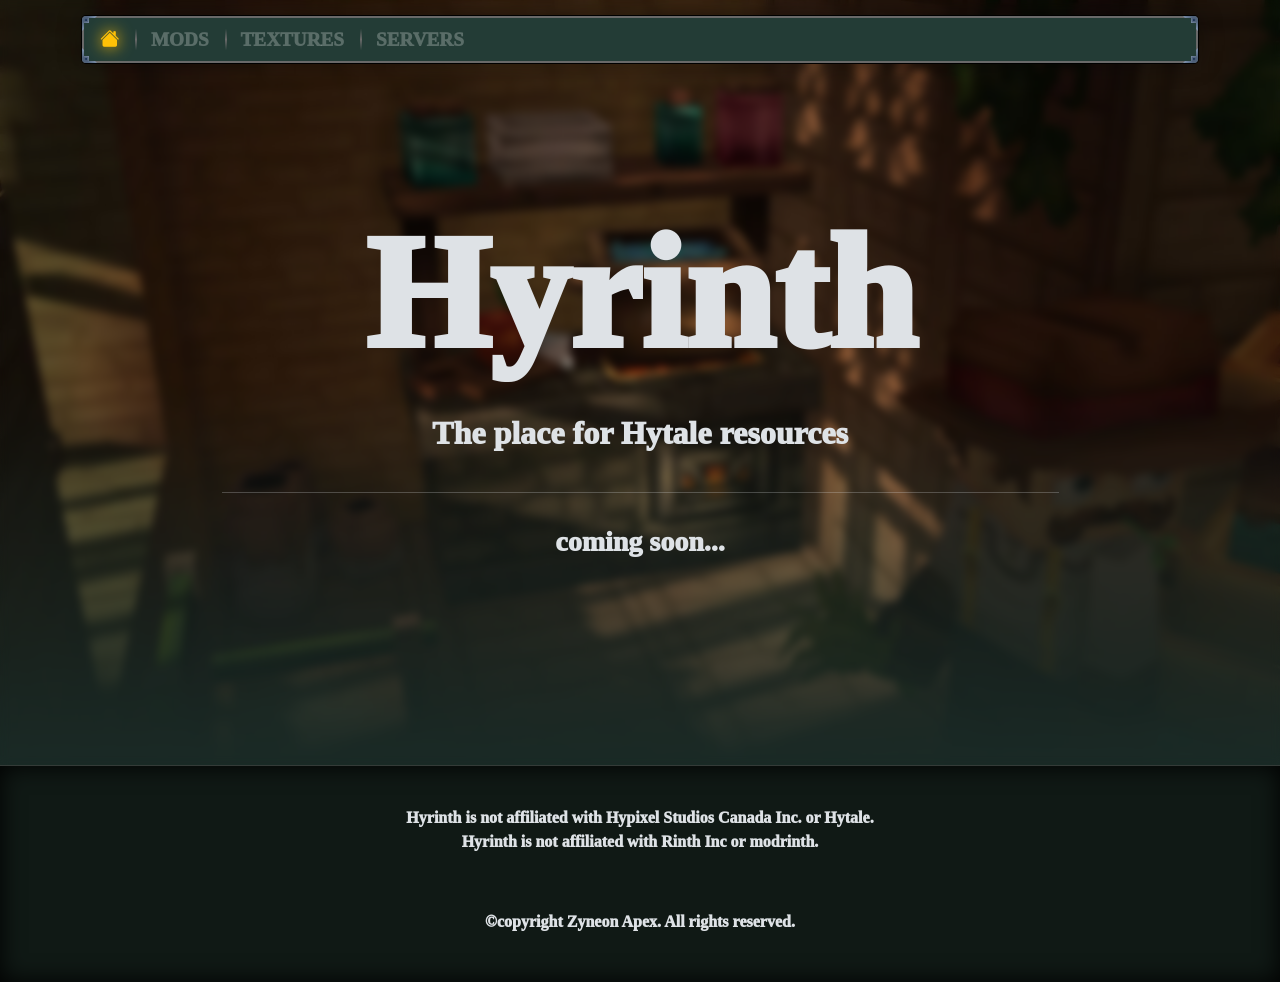
==== index.html @ b4e863d7 "Initial commit" ====
<!DOCTYPE html>
<html lang="en">
    <head>
        <meta charset="UTF-8">
        <meta name="viewport" content="width=device-width, initial-scale=1">
        <title>Title</title>
        <link href="https://cdn.jsdelivr.net/npm/bootstrap@5.3.8/dist/css/bootstrap.min.css" rel="stylesheet" integrity="sha384-sRIl4kxILFvY47J16cr9ZwB07vP4J8+LH7qKQnuqkuIAvNWLzeN8tE5YBujZqJLB" crossorigin="anonymous">
        <link rel="stylesheet" href="https://cdn.jsdelivr.net/npm/bootstrap-icons@1.13.1/font/bootstrap-icons.min.css">
        <link rel="stylesheet" href="assets/hyrinth/css/shared.css">
    </head>
    <body data-bs-theme="dark">
        <nav id="navbar" role="navigation" class="navbar navbar-expand-lg navbar-dark position-fixed">
            <div class="container d-flex justify-content-center gap-2">
                <div class="navbar-container hy-bg-accent">
                    <span class="corner top-left"></span>
                    <span class="corner top-right"></span>
                    <span class="corner bottom-left"></span>
                    <span class="corner bottom-right"></span>
                    <button class="navbar-toggler" type="button" data-bs-toggle="collapse" data-bs-target="#navbarSupportedContent" aria-controls="navbarSupportedContent" aria-expanded="false" aria-label="Toggle navigation">
                        <span class="navbar-toggler-icon"></span>
                    </button>
                    <div class="collapse navbar-collapse" id="navbarSupportedContent">
                        <ul class="navbar-nav me-auto mb-2 mb-lg-0">
                            <li class="nav-item">
                                <a class="nav-link active" aria-current="page" href="#"><i class="bi bi-house-fill"></i></a>
                            </li>
                            <li class="nav-item div">
                                <a class="nav-link disabled" aria-disabled="true">MODS</a>
                            </li>
                            <li class="nav-item div">
                                <a class="nav-link disabled" aria-disabled="true">TEXTURES</a>
                            </li>
                            <li class="nav-item div">
                                <a class="nav-link disabled" aria-disabled="true">SERVERS</a>
                            </li>
                        </ul>
                        <!--div class="d-flex p-0 m-0" role="search">
                            <input class="me-2 m-1 p-1 disabled" type="search" placeholder="Search" aria-label="Search" aria-disabled="true" disabled/>
                        </div-->
                    </div>
                </div>
            </div>
        </nav>
        <div class="header">
            <div class="overlay-fade"></div>
            <div class="overlay-blur"></div>
            <div class="container d-flex flex-column justify-content-center align-items-center gap-3 z-3 position-relative h-100 w-100">
                <h1>Hyrinth</h1>
                <h2>The place for Hytale resources</h2>
                <hr>
                <h3>coming soon...</h3>
            </div>
        </div>
        <div class="footer">
            <div class="container d-flex flex-column justify-content-center align-items-center gap-3">
                <p class="text-center">Hyrinth is <strong>not</strong> affiliated with Hypixel Studios Canada Inc. or Hytale.<br>
                    Hyrinth is <strong>not</strong> affiliated with Rinth Inc or modrinth.</p>
                <p class="text-center"><br>©copyright Zyneon Apex. All rights reserved.</p>
            </div>
        </div>
        <script src="https://cdn.jsdelivr.net/npm/@popperjs/core@2.11.8/dist/umd/popper.min.js" integrity="sha384-I7E8VVD/ismYTF4hNIPjVp/Zjvgyol6VFvRkX/vR+Vc4jQkC+hVqc2pM8ODewa9r" crossorigin="anonymous"></script>
        <script src="https://cdn.jsdelivr.net/npm/bootstrap@5.3.8/dist/js/bootstrap.min.js" integrity="sha384-G/EV+4j2dNv+tEPo3++6LCgdCROaejBqfUeNjuKAiuXbjrxilcCdDz6ZAVfHWe1Y" crossorigin="anonymous"></script>
        <script src="https://cdn.jsdelivr.net/npm/bootstrap@5.3.8/dist/js/bootstrap.bundle.min.js" integrity="sha384-FKyoEForCGlyvwx9Hj09JcYn3nv7wiPVlz7YYwJrWVcXK/BmnVDxM+D2scQbITxI" crossorigin="anonymous"></script>
    </body>
</html>
---- assets/hyrinth/css/shared.css ----
:root {
    --hy-bg: #1a2a26;
    --hy-bg-dark: #101915;
    --hy-bg-accent: #233c36;
}

@font-face {
    font-family: penumbra-serif-std-bold;
    src: url("../font/penumbra-serif-std-bold.otf") format("opentype");
}

* {
    font-family: penumbra-serif-std-bold serif;
    font-weight: 1000 !important;
}

body {
    background: var(--hy-bg);

    #navbar {
        padding: 1rem 0 0 0;
        width: 100%;
        user-select: none;
        z-index: 100;

        h2 {
            text-shadow: 0 0 1.5rem #00000050;
        }

        .navbar-container {
            position: relative;
            border: 2px solid dimgrey;
            border-radius: 0.25rem;
            width: 100%;

            &::after {
                content: '';
                position: absolute;
                top: -3px;
                bottom: -3px;
                left: -3px;
                right: -3px;
                background: black;
                z-index: -1;
                border-radius: 0.3rem;
                box-shadow: 0 0 1.5rem #00000050;
            }

            .corner {
                content: '';
                position: absolute;
                width: 15px;
                height: 15px;
                background-image: url("../../hytale/img/container-corner.png");
                background-size: 100% 100%;
                border-bottom-right-radius: 0.25rem;
            }

            .corner.top-left {
                top: -2px;
                left: -2px;
                transform: rotate(180deg);
            }

            .corner.top-right {
                top: -2px;
                right: -2px;
                transform: rotate(270deg);
            }

            .corner.bottom-left {
                bottom: -2px;
                left: -2px;
                transform: rotate(90deg);
            }

            .corner.bottom-right {
                bottom: -2px;
                right: -2px;
            }

            .navbar-nav {
                li {
                    position: relative;
                    padding: 0;
                    margin: 0;

                    a {
                        font-size: 1.2rem;
                        padding: 0.5rem 1rem 0.4rem 1rem;
                        transition: none;
                    }

                    a:hover {
                        color: white;
                        text-shadow: 0 0 0.4rem #ffffff;
                    }

                    a.active {
                        color: var(--bs-yellow);
                        text-shadow: 0 0 1rem var(--bs-yellow);
                    }
                }

                li.div::after {
                    content: '';
                    position: absolute;
                    height: calc(100%);
                    width: 2px;
                    top: 0;
                    background: linear-gradient(to bottom, transparent, transparent, dimgrey, transparent, transparent);
                    border-radius: 0.3rem;
                }
            }
        }
    }

    .header {
        position: relative;
        padding: 1rem;
        height: 85vh;
        width: 100%;
        background: url("../../hytale/img/screenshot-2.jpg");
        background-size: cover;

        .container {
            h1 {
                font-size: 10rem;
            }

            hr {
                width: 75%;
            }
        }
    }

    .footer {
        border-top: 1px solid var(--bs-border-color-translucent);
        box-shadow: inset 0 0 1.5rem #000000;
        position: relative;
        padding: 2.5rem 2rem 2rem 2rem;
        width: 100%;
        background: var(--hy-bg-dark);
    }

    .hy-bg-accent {
        background: var(--hy-bg-accent);
    }

    .overlay-blur {
        position: absolute;
        width: 100%;
        height: 100%;
        bottom: 0;
        left: 0;
        backdrop-filter: blur(4px);
        z-index: 0;
    }

    .overlay-fade {
        position: absolute;
        width: 100%;
        height: 50%;
        bottom: 0;
        left: 0;
        background: linear-gradient(to bottom, transparent, var(--hy-bg));
        z-index: 0;
    }
}
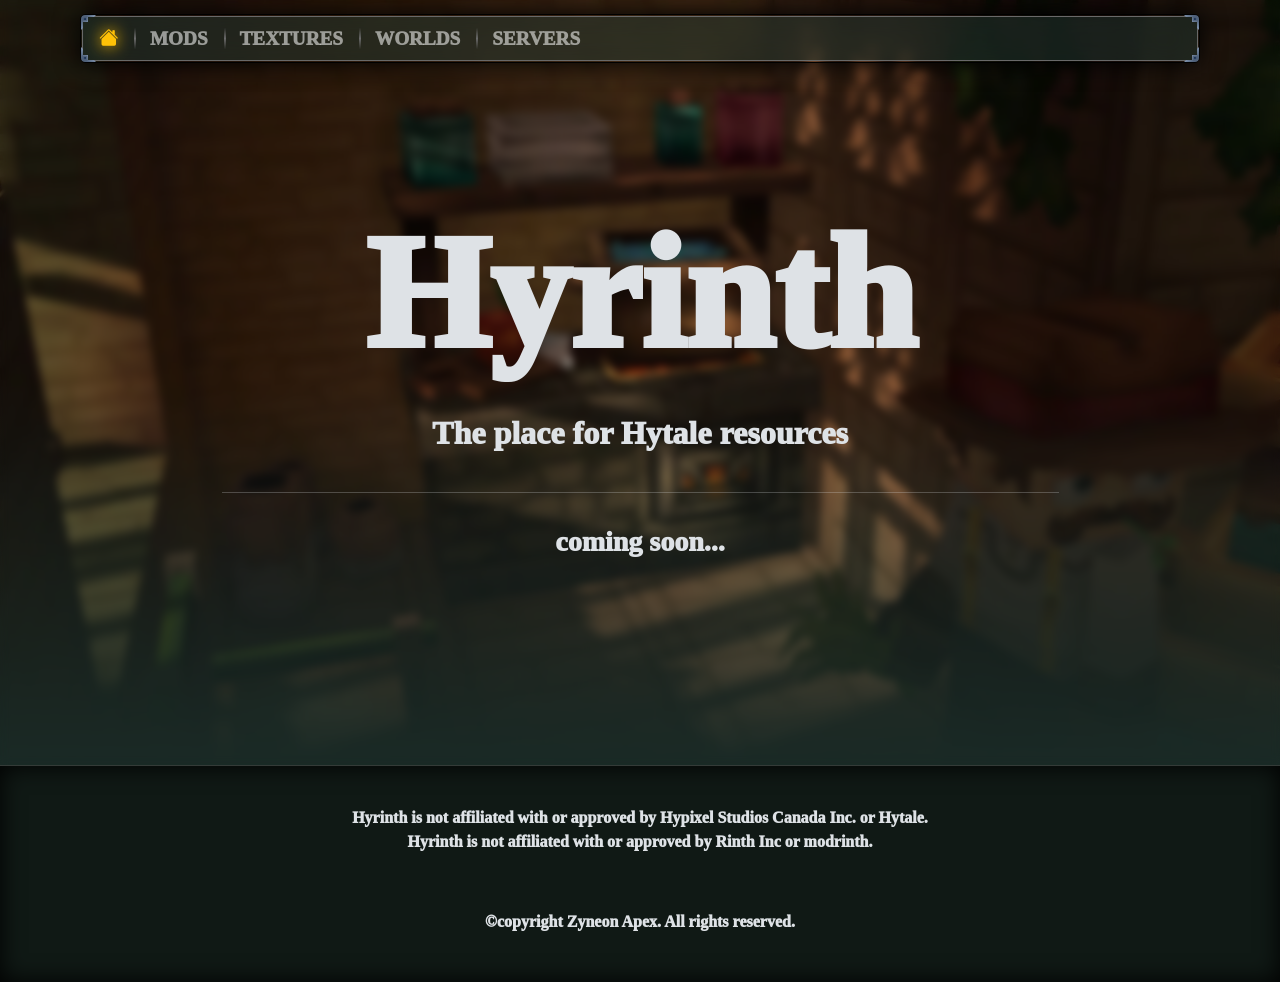
==== commit a25e0049: "add empty worlds demo page and overhaul navbar" ====
--- a/index.html
+++ b/index.html
@@ -3,7 +3,7 @@
     <head>
         <meta charset="UTF-8">
         <meta name="viewport" content="width=device-width, initial-scale=1">
-        <title>Title</title>
+        <title>Home » Hyrinth</title>
         <link href="https://cdn.jsdelivr.net/npm/bootstrap@5.3.8/dist/css/bootstrap.min.css" rel="stylesheet" integrity="sha384-sRIl4kxILFvY47J16cr9ZwB07vP4J8+LH7qKQnuqkuIAvNWLzeN8tE5YBujZqJLB" crossorigin="anonymous">
         <link rel="stylesheet" href="https://cdn.jsdelivr.net/npm/bootstrap-icons@1.13.1/font/bootstrap-icons.min.css">
         <link rel="stylesheet" href="assets/hyrinth/css/shared.css">
@@ -22,16 +22,19 @@
                     <div class="collapse navbar-collapse" id="navbarSupportedContent">
                         <ul class="navbar-nav me-auto mb-2 mb-lg-0">
                             <li class="nav-item">
-                                <a class="nav-link active" aria-current="page" href="#"><i class="bi bi-house-fill"></i></a>
+                                <a class="nav-link active" aria-current="page" href="/"><i class="bi bi-house-fill"></i></a>
                             </li>
                             <li class="nav-item div">
-                                <a class="nav-link disabled" aria-disabled="true">MODS</a>
+                                <a class="nav-link " href="/mods">MODS</a>
                             </li>
                             <li class="nav-item div">
-                                <a class="nav-link disabled" aria-disabled="true">TEXTURES</a>
+                                <a class="nav-link " href="/textures">TEXTURES</a>
                             </li>
                             <li class="nav-item div">
-                                <a class="nav-link disabled" aria-disabled="true">SERVERS</a>
+                                <a class="nav-link" href="/worlds">WORLDS</a>
+                            </li>
+                            <li class="nav-item div">
+                                <a class="nav-link " href="/servers">SERVERS</a>
                             </li>
                         </ul>
                         <!--div class="d-flex p-0 m-0" role="search">
@@ -51,15 +54,16 @@
                 <h3>coming soon...</h3>
             </div>
         </div>
-        <div class="footer">
+        <div class="footer user-select-none">
             <div class="container d-flex flex-column justify-content-center align-items-center gap-3">
-                <p class="text-center">Hyrinth is <strong>not</strong> affiliated with Hypixel Studios Canada Inc. or Hytale.<br>
-                    Hyrinth is <strong>not</strong> affiliated with Rinth Inc or modrinth.</p>
+                <p class="text-center">Hyrinth is <strong>not</strong> affiliated with or approved by Hypixel Studios Canada Inc. or Hytale.<br>
+                    Hyrinth is <strong>not</strong> affiliated with or approved by Rinth Inc or modrinth.</p>
                 <p class="text-center"><br>©copyright Zyneon Apex. All rights reserved.</p>
             </div>
         </div>
         <script src="https://cdn.jsdelivr.net/npm/@popperjs/core@2.11.8/dist/umd/popper.min.js" integrity="sha384-I7E8VVD/ismYTF4hNIPjVp/Zjvgyol6VFvRkX/vR+Vc4jQkC+hVqc2pM8ODewa9r" crossorigin="anonymous"></script>
         <script src="https://cdn.jsdelivr.net/npm/bootstrap@5.3.8/dist/js/bootstrap.min.js" integrity="sha384-G/EV+4j2dNv+tEPo3++6LCgdCROaejBqfUeNjuKAiuXbjrxilcCdDz6ZAVfHWe1Y" crossorigin="anonymous"></script>
         <script src="https://cdn.jsdelivr.net/npm/bootstrap@5.3.8/dist/js/bootstrap.bundle.min.js" integrity="sha384-FKyoEForCGlyvwx9Hj09JcYn3nv7wiPVlz7YYwJrWVcXK/BmnVDxM+D2scQbITxI" crossorigin="anonymous"></script>
+        <script src="assets/hyrinth/js/shared.js"></script>
     </body>
 </html>
--- a/assets/hyrinth/css/shared.css
+++ b/assets/hyrinth/css/shared.css
@@ -1,7 +1,10 @@
 :root {
     --hy-bg: #1a2a26;
+    --hy-bg-transparent: #1a2a2675;
     --hy-bg-dark: #101915;
+    --hy-bg-dark-transparent: #10191575;
     --hy-bg-accent: #233c36;
+    --hy-bg-accent-transparent: #233c3675;
 }
 
 @font-face {
@@ -29,9 +32,11 @@
 
         .navbar-container {
             position: relative;
-            border: 2px solid dimgrey;
+            border: 1px solid dimgrey;
             border-radius: 0.25rem;
             width: 100%;
+            background: var(--hy-bg-accent-transparent);
+            backdrop-filter: blur(16px);
 
             &::after {
                 content: '';
@@ -40,10 +45,11 @@
                 bottom: -3px;
                 left: -3px;
                 right: -3px;
-                background: black;
+                border: 1px solid black !important;
+                background: transparent;
                 z-index: -1;
                 border-radius: 0.3rem;
-                box-shadow: 0 0 1.5rem #00000050;
+                box-shadow: 0 0 1.5rem #000000;
             }
 
             .corner {
@@ -120,7 +126,7 @@
         padding: 1rem;
         height: 85vh;
         width: 100%;
-        background: url("../../hytale/img/screenshot-2.jpg");
+        background: url("../../hytale/img/screenshots/2.webp");
         background-size: cover;
 
         .container {
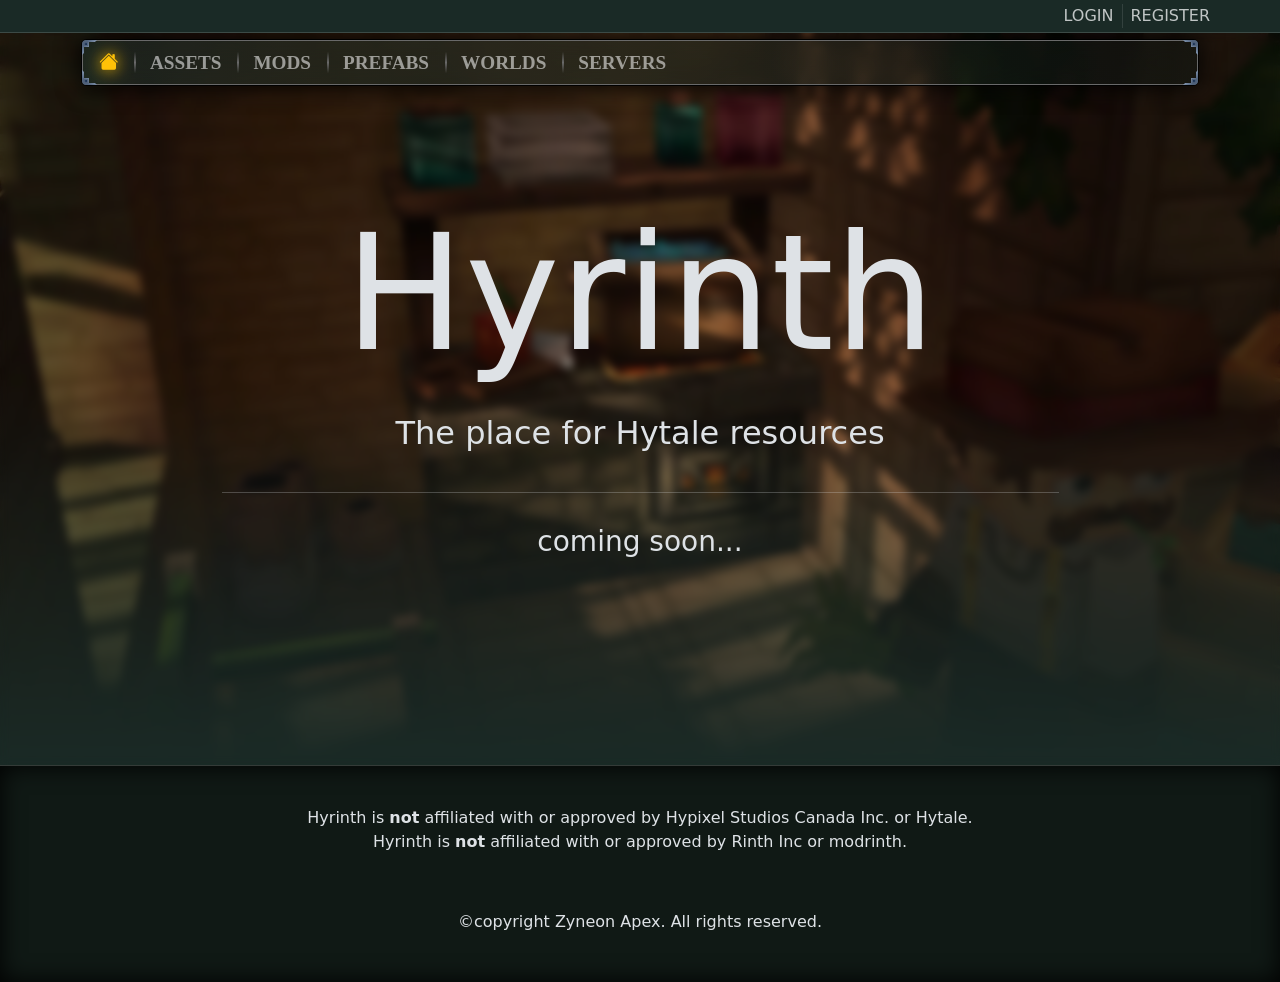
==== commit e847f905: "Update to fit theme" ====
--- a/index.html
+++ b/index.html
@@ -6,9 +6,15 @@
         <title>Home » Hyrinth</title>
         <link href="https://cdn.jsdelivr.net/npm/bootstrap@5.3.8/dist/css/bootstrap.min.css" rel="stylesheet" integrity="sha384-sRIl4kxILFvY47J16cr9ZwB07vP4J8+LH7qKQnuqkuIAvNWLzeN8tE5YBujZqJLB" crossorigin="anonymous">
         <link rel="stylesheet" href="https://cdn.jsdelivr.net/npm/bootstrap-icons@1.13.1/font/bootstrap-icons.min.css">
-        <link rel="stylesheet" href="assets/hyrinth/css/shared.css">
+        <link rel="stylesheet" href="page_assets/hyrinth/css/shared.css">
     </head>
     <body data-bs-theme="dark">
+        <div class="login-bar">
+            <div class="container d-flex">
+                <a class="seperate">LOGIN</a>
+                <a>REGISTER</a>
+            </div>
+        </div>
         <nav id="navbar" role="navigation" class="navbar navbar-expand-lg navbar-dark position-fixed">
             <div class="container d-flex justify-content-center gap-2">
                 <div class="navbar-container hy-bg-accent">
@@ -25,13 +31,16 @@
                                 <a class="nav-link active" aria-current="page" href="/"><i class="bi bi-house-fill"></i></a>
                             </li>
                             <li class="nav-item div">
+                                <a class="nav-link " href="/assets">ASSETS</a>
+                            </li>
+                            <li class="nav-item div">
                                 <a class="nav-link " href="/mods">MODS</a>
                             </li>
                             <li class="nav-item div">
-                                <a class="nav-link " href="/textures">TEXTURES</a>
+                                <a class="nav-link" href="/prefabs">PREFABS</a>
                             </li>
                             <li class="nav-item div">
-                                <a class="nav-link" href="/worlds">WORLDS</a>
+                                <a class="nav-link " href="/worlds">WORLDS</a>
                             </li>
                             <li class="nav-item div">
                                 <a class="nav-link " href="/servers">SERVERS</a>
@@ -61,9 +70,7 @@
                 <p class="text-center"><br>©copyright Zyneon Apex. All rights reserved.</p>
             </div>
         </div>
-        <script src="https://cdn.jsdelivr.net/npm/@popperjs/core@2.11.8/dist/umd/popper.min.js" integrity="sha384-I7E8VVD/ismYTF4hNIPjVp/Zjvgyol6VFvRkX/vR+Vc4jQkC+hVqc2pM8ODewa9r" crossorigin="anonymous"></script>
-        <script src="https://cdn.jsdelivr.net/npm/bootstrap@5.3.8/dist/js/bootstrap.min.js" integrity="sha384-G/EV+4j2dNv+tEPo3++6LCgdCROaejBqfUeNjuKAiuXbjrxilcCdDz6ZAVfHWe1Y" crossorigin="anonymous"></script>
         <script src="https://cdn.jsdelivr.net/npm/bootstrap@5.3.8/dist/js/bootstrap.bundle.min.js" integrity="sha384-FKyoEForCGlyvwx9Hj09JcYn3nv7wiPVlz7YYwJrWVcXK/BmnVDxM+D2scQbITxI" crossorigin="anonymous"></script>
-        <script src="assets/hyrinth/js/shared.js"></script>
+        <script src="page_assets/hyrinth/js/shared.js"></script>
     </body>
 </html>
--- a/page_assets/hyrinth/css/shared.css
+++ b/page_assets/hyrinth/css/shared.css
@@ -0,0 +1,210 @@
+:root {
+    --hy-bg: #1a2a26;
+    --hy-bg-transparent: #1a2a2675;
+    --hy-bg-dark: #101915;
+    --hy-bg-dark-transparent: #10191575;
+    --hy-bg-accent: #233c36;
+    --hy-bg-accent-transparent: #233c3675;
+}
+
+@font-face {
+    font-family: penumbra-serif-std-bold;
+    src: url("../font/penumbra-serif-std-bold.otf") format("opentype");
+}
+
+body {
+    background: var(--hy-bg);
+
+    .login-bar {
+        position: fixed;
+        top: 0;
+        left: 0;
+        right: 0;
+        z-index: 10000;
+        background: var(--hy-bg);
+        border-bottom: 1px solid var(--bs-border-color-translucent);
+
+        .container {
+            position: relative;
+            gap: 0.5rem;
+            justify-content: end;
+
+            padding: 0.25rem 0;
+
+            .seperate {
+                padding-right: 0.5rem;
+                border-right: 1px solid var(--bs-border-color-translucent);
+            }
+
+            a {
+                text-decoration: none;
+                color: var(--bs-light);
+                opacity: 0.75;
+                font-weight: 500;
+            }
+
+            a:hover {
+                opacity: 1;
+                cursor: pointer;
+            }
+        }
+    }
+
+    #navbar {
+        padding: 2.5rem 0 0 0;
+        width: 100%;
+        user-select: none;
+        z-index: 100;
+
+        * {
+            font-weight: 750 !important;
+            font-family: penumbra-serif-std-bold sans-serif;
+        }
+
+        h2 {
+            text-shadow: 0 0 1.5rem #00000050;
+        }
+
+        .navbar-container {
+            position: relative;
+            border: 1px solid dimgrey;
+            border-radius: 0.25rem;
+            width: 100%;
+            background: linear-gradient(45deg,var(--hy-bg-accent-transparent),var(--hy-bg-dark-transparent));
+            backdrop-filter: blur(16px);
+
+            &::after {
+                content: '';
+                position: absolute;
+                top: -2px;
+                bottom: -2px;
+                left: -2px;
+                right: -2px;
+                border: 1px solid black !important;
+                background: transparent;
+                z-index: -1;
+                border-radius: 0.3rem;
+                box-shadow: 0 0 1.5rem #000000;
+            }
+
+            .corner {
+                content: '';
+                position: absolute;
+                width: 15px;
+                height: 15px;
+                background-image: url("../../hytale/img/container-corner.png");
+                background-size: 100% 100%;
+                border-bottom-right-radius: 0.25rem;
+            }
+
+            .corner.top-left {
+                top: -1px;
+                left: -1px;
+                transform: rotate(180deg);
+            }
+
+            .corner.top-right {
+                top: -1px;
+                right: -1px;
+                transform: rotate(270deg);
+            }
+
+            .corner.bottom-left {
+                bottom: -1px;
+                left: -1px;
+                transform: rotate(90deg);
+            }
+
+            .corner.bottom-right {
+                bottom: -1px;
+                right: -1px;
+            }
+
+            .navbar-nav {
+                li {
+                    position: relative;
+                    padding: 0;
+                    margin: 0;
+
+                    a {
+                        font-size: 1.2rem;
+                        padding: 0.5rem 1rem 0.4rem 1rem;
+                        transition: none;
+                    }
+
+                    a:hover {
+                        color: white;
+                        text-shadow: 0 0 0.4rem #ffffff;
+                    }
+
+                    a.active {
+                        color: var(--bs-yellow);
+                        text-shadow: 0 0 1rem var(--bs-yellow);
+                    }
+                }
+
+                li.div::after {
+                    content: '';
+                    position: absolute;
+                    height: calc(100%);
+                    width: 2px;
+                    top: 0;
+                    background: linear-gradient(to bottom, transparent, transparent, dimgrey, transparent, transparent);
+                    border-radius: 0.3rem;
+                }
+            }
+        }
+    }
+
+    .header {
+        position: relative;
+        padding: 1rem;
+        height: 85vh;
+        width: 100%;
+        background: url("../../hytale/img/screenshots/2.webp");
+        background-size: cover;
+
+        .container {
+            h1 {
+                font-size: 10rem;
+            }
+
+            hr {
+                width: 75%;
+            }
+        }
+    }
+
+    .footer {
+        border-top: 1px solid var(--bs-border-color-translucent);
+        box-shadow: inset 0 0 1.5rem #000000;
+        position: relative;
+        padding: 2.5rem 2rem 2rem 2rem;
+        width: 100%;
+        background: var(--hy-bg-dark);
+    }
+
+    .hy-bg-accent {
+        background: var(--hy-bg-accent);
+    }
+
+    .overlay-blur {
+        position: absolute;
+        width: 100%;
+        height: 100%;
+        bottom: 0;
+        left: 0;
+        backdrop-filter: blur(4px);
+        z-index: 0;
+    }
+
+    .overlay-fade {
+        position: absolute;
+        width: 100%;
+        height: 50%;
+        bottom: 0;
+        left: 0;
+        background: linear-gradient(to bottom, transparent, var(--hy-bg));
+        z-index: 0;
+    }
+}
